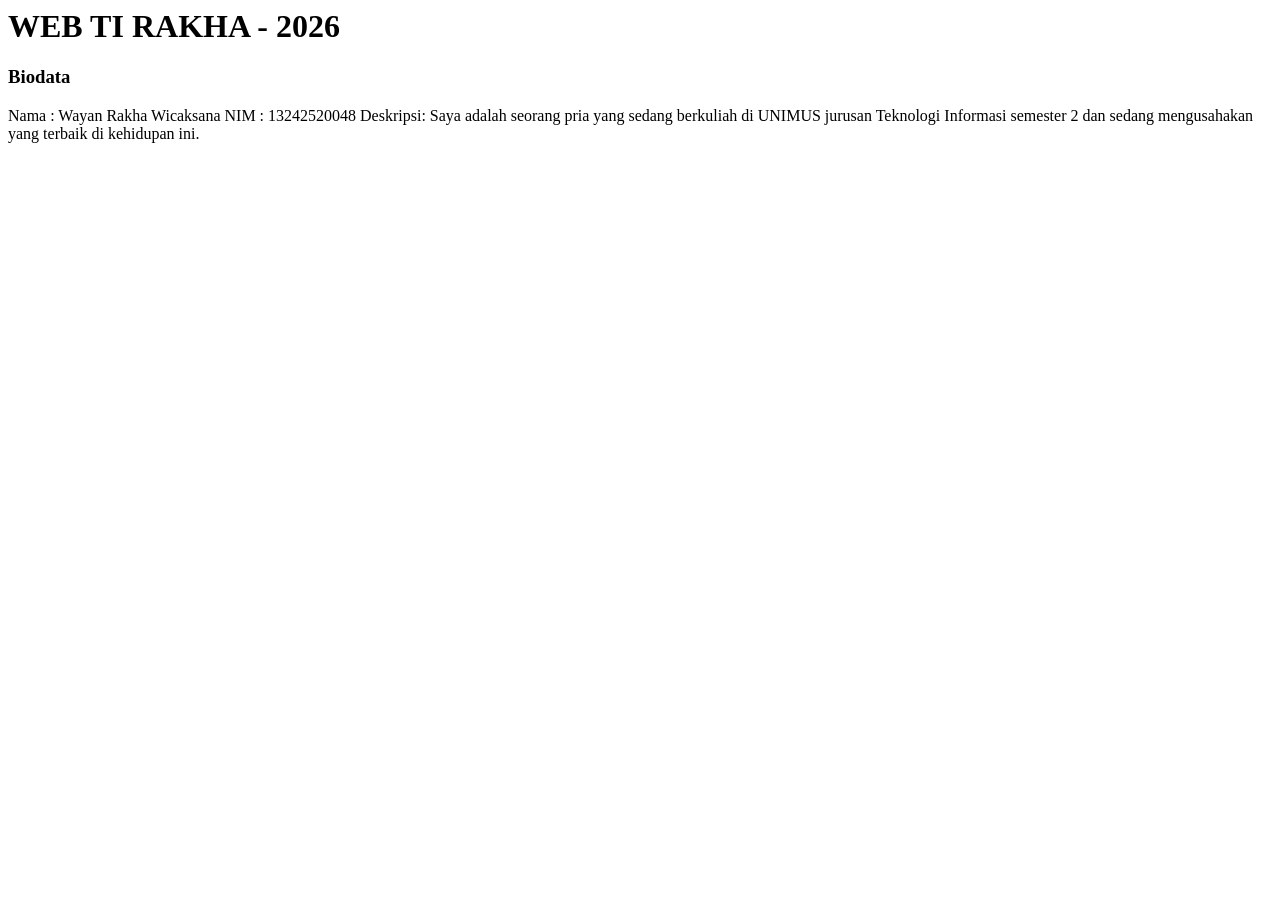
==== index.html @ f8a3aaf9 "membuat index" ====
<html>
    <head>
        <title>
            WEB TI RAKHA - 2026
        </title>
    </head>
    <body>
        <h1>
            WEB TI RAKHA - 2026
        </h1>
        <h3>
            Biodata
        </h3>
        <p>
            Nama : Wayan Rakha Wicaksana
            NIM  : 13242520048
            Deskripsi: Saya adalah seorang pria yang sedang berkuliah di UNIMUS jurusan Teknologi Informasi semester 2 dan sedang mengusahakan yang terbaik di kehidupan ini.
        </p>
    </body>
</html>
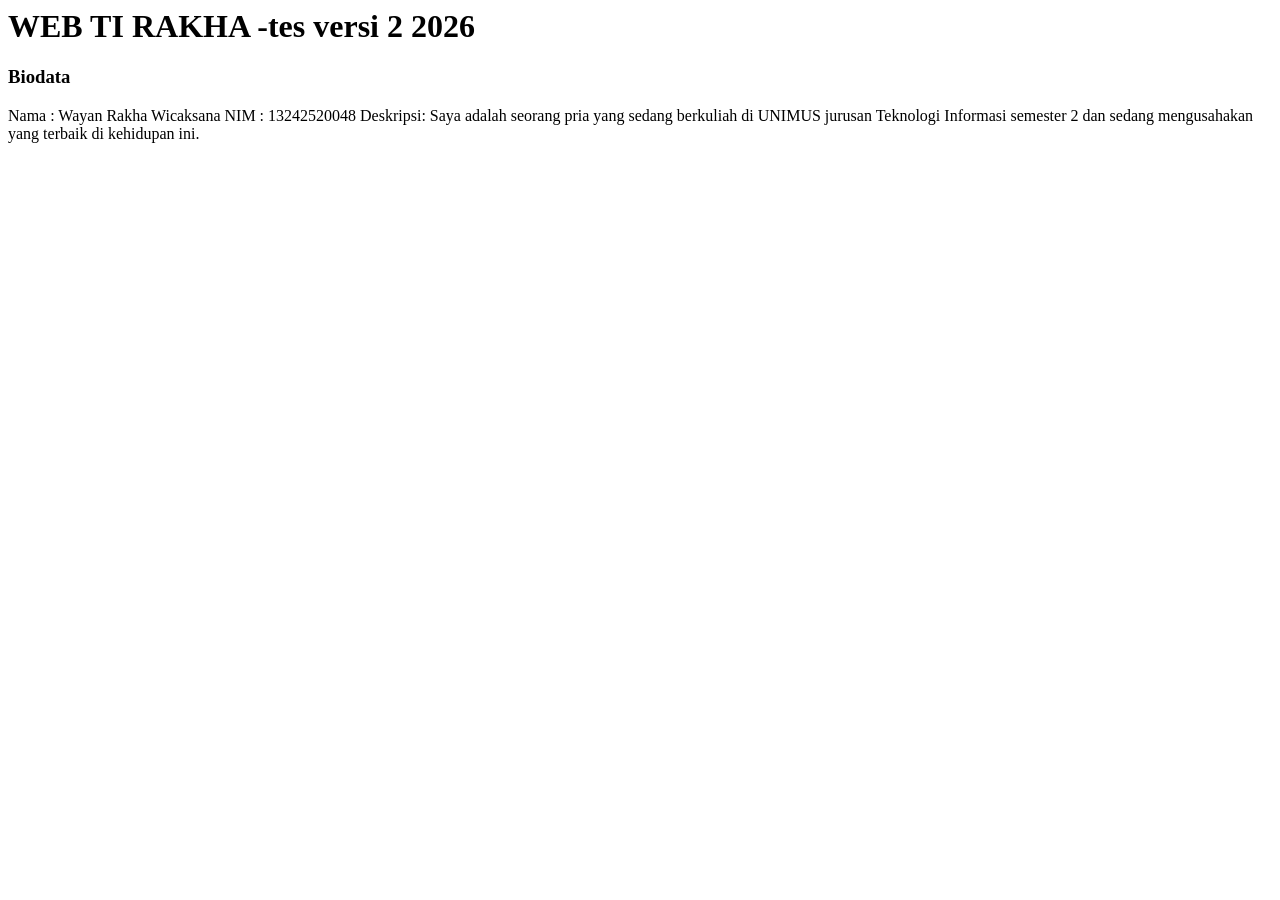
==== commit 21ac498e: "tes versi 2" ====
--- a/index.html
+++ b/index.html
@@ -6,7 +6,7 @@
     </head>
     <body>
         <h1>
-            WEB TI RAKHA - 2026
+            WEB TI RAKHA -tes versi 2 2026
         </h1>
         <h3>
             Biodata
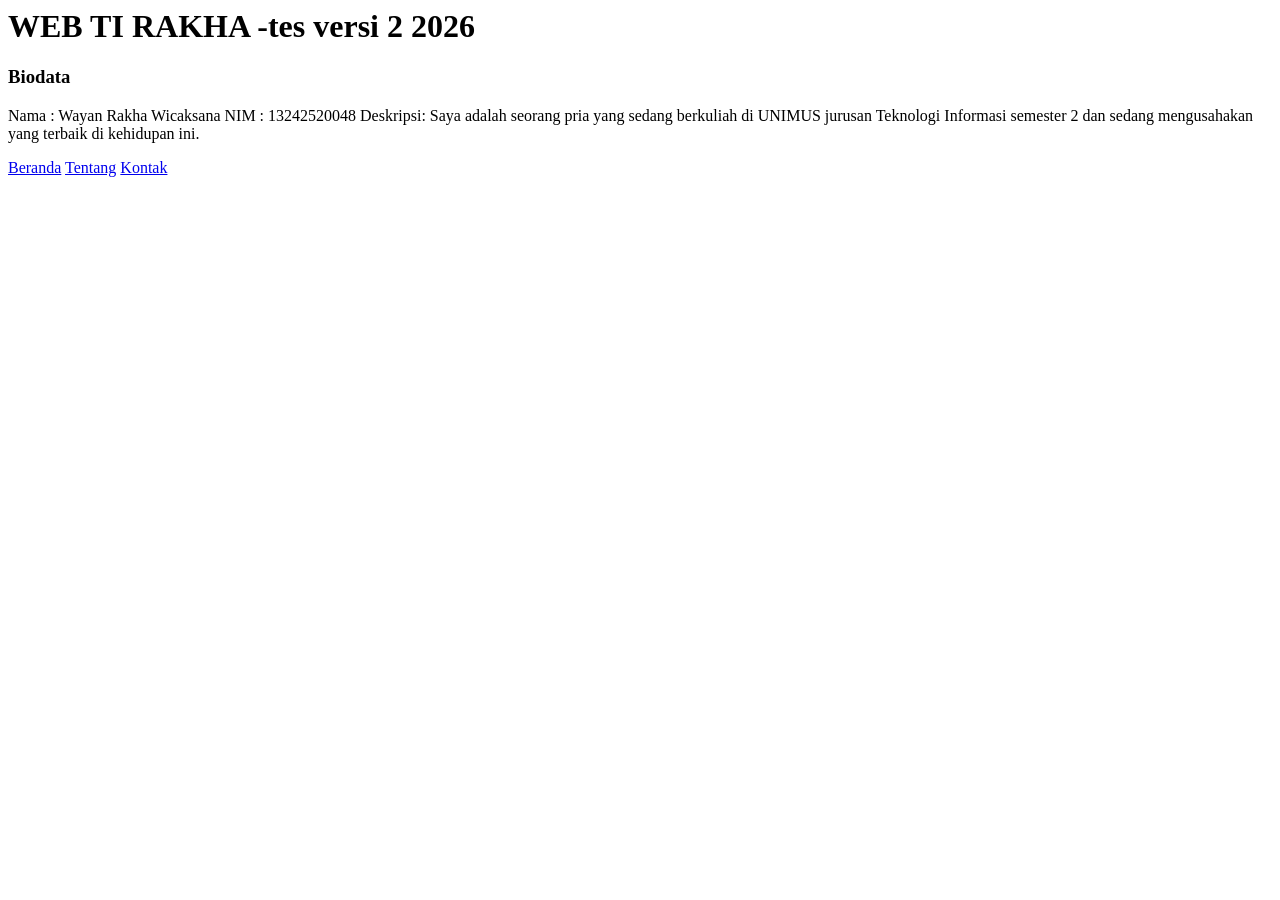
==== commit 952c602d: "menyambungkan 3 web" ====
--- a/index.html
+++ b/index.html
@@ -17,4 +17,7 @@
             Deskripsi: Saya adalah seorang pria yang sedang berkuliah di UNIMUS jurusan Teknologi Informasi semester 2 dan sedang mengusahakan yang terbaik di kehidupan ini.
         </p>
     </body>
+    <a href="index.html">Beranda</a>
+    <a href="about.html">Tentang</a>
+    <a href="contact.html">Kontak</a>
 </html>
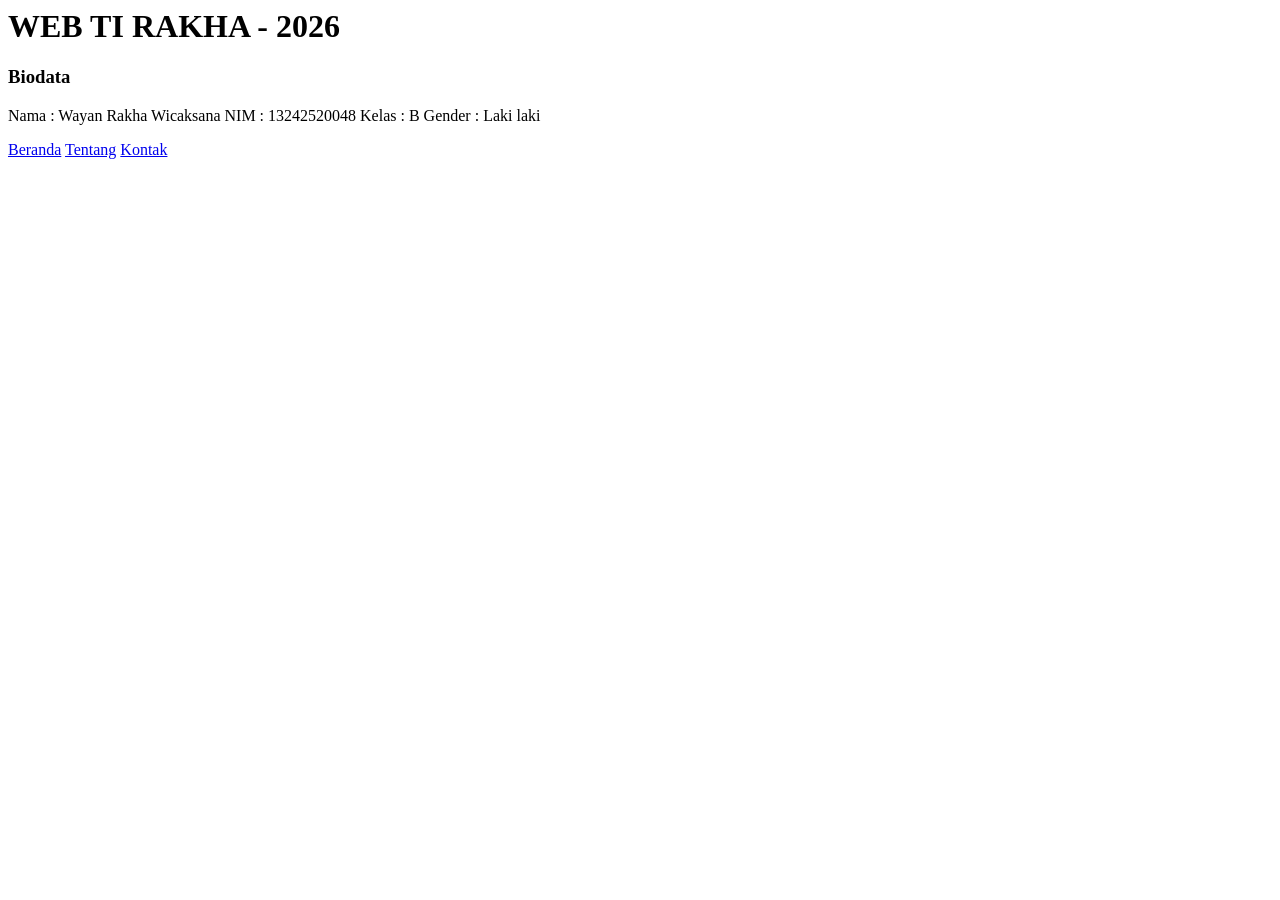
==== commit 2836e69b: "edit file" ====
--- a/index.html
+++ b/index.html
@@ -6,7 +6,7 @@
     </head>
     <body>
         <h1>
-            WEB TI RAKHA -tes versi 2 2026
+            WEB TI RAKHA - 2026
         </h1>
         <h3>
             Biodata
@@ -14,7 +14,8 @@
         <p>
             Nama : Wayan Rakha Wicaksana
             NIM  : 13242520048
-            Deskripsi: Saya adalah seorang pria yang sedang berkuliah di UNIMUS jurusan Teknologi Informasi semester 2 dan sedang mengusahakan yang terbaik di kehidupan ini.
+            Kelas : B
+            Gender : Laki laki
         </p>
     </body>
     <a href="index.html">Beranda</a>
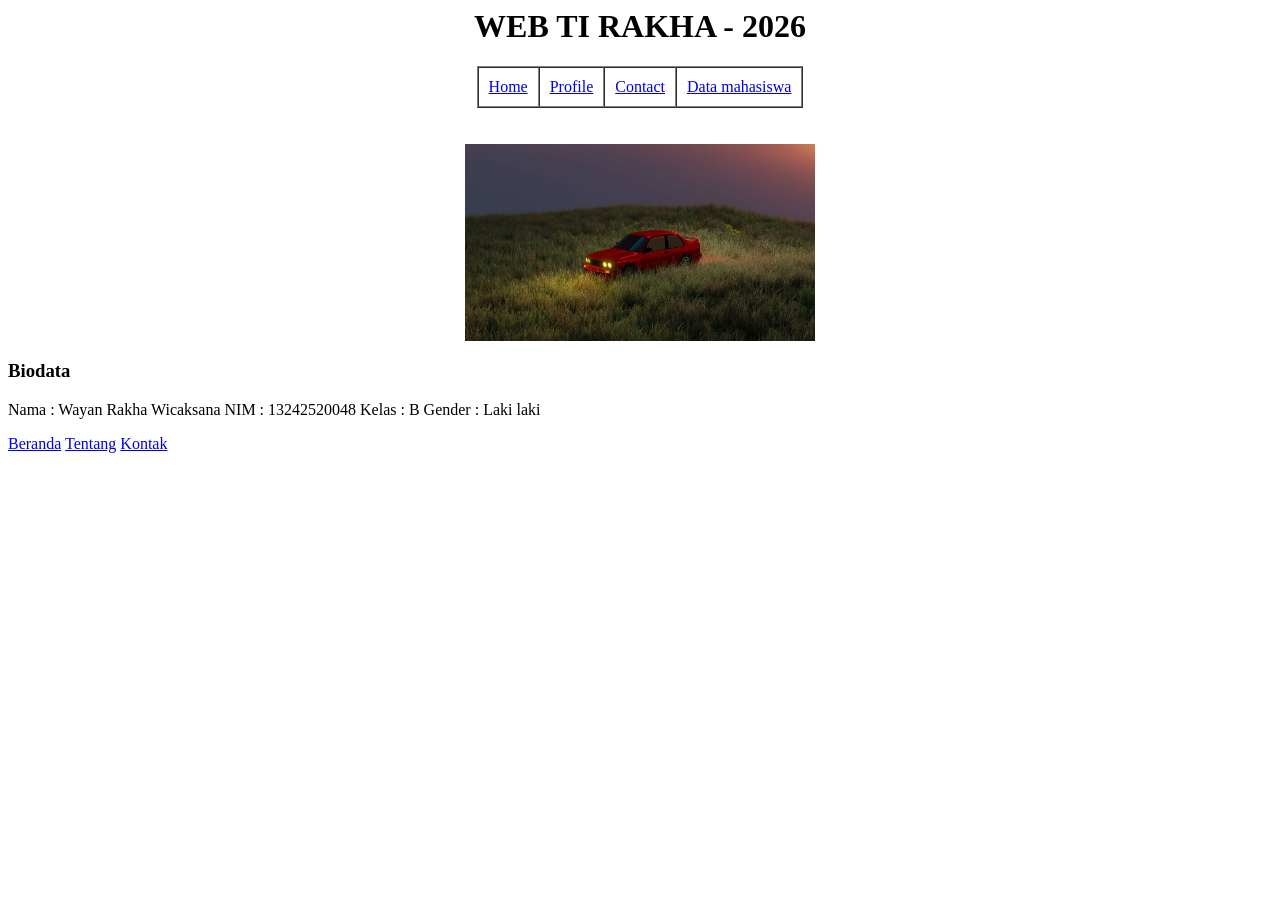
==== commit fb145a78: "belajar table" ====
--- a/index.html
+++ b/index.html
@@ -5,9 +5,21 @@
         </title>
     </head>
     <body>
-        <h1>
+        <h1 align="center">
             WEB TI RAKHA - 2026
         </h1>
+        <table border="1" align="center" cellspacing="0" cellpadding="10px">
+            <tr>
+                <td><a href="index.html">Home</a></td>
+                <td><a href="about.html">Profile</a></td>
+                <td><a href="contact.html">Contact</a></td>
+                <td> <a href="mahasiswa.html">Data mahasiswa</a></td>
+            </tr>
+        </table>
+        <br><br>
+        <center> 
+            <img src="mobil.jpg" width="350px" alt="mobil">
+        </center>
         <h3>
             Biodata
         </h3>
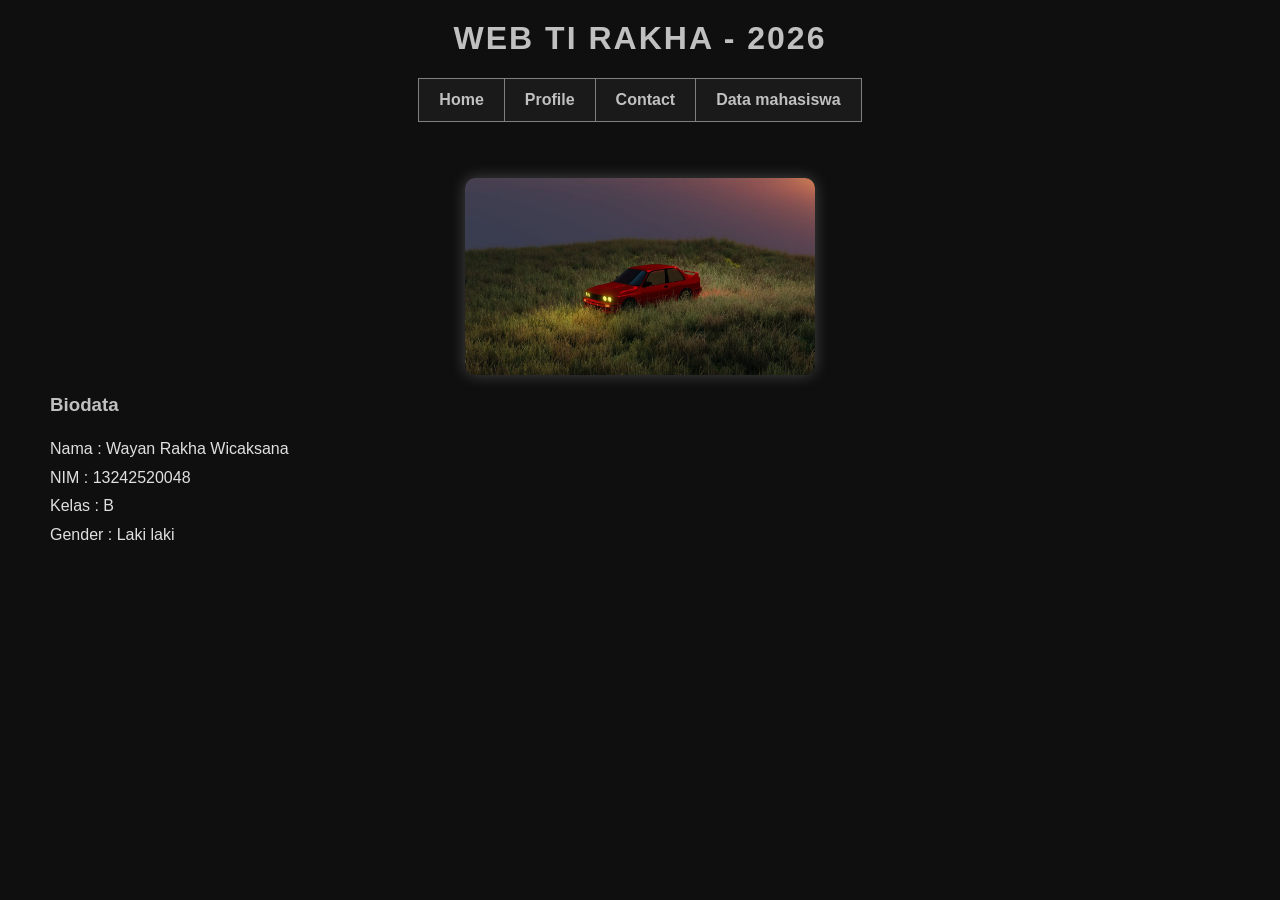
==== commit 4dafa178: "styling" ====
--- a/index.html
+++ b/index.html
@@ -1,13 +1,15 @@
 <html>
     <head>
         <title>
-            WEB TI RAKHA - 2026
+            WEB TI RAKHA 
         </title>
+        <link rel="stylesheet" href="asset/style.css">
     </head>
     <body>
         <h1 align="center">
             WEB TI RAKHA - 2026
         </h1>
+         
         <table border="1" align="center" cellspacing="0" cellpadding="10px">
             <tr>
                 <td><a href="index.html">Home</a></td>
@@ -18,19 +20,17 @@
         </table>
         <br><br>
         <center> 
-            <img src="mobil.jpg" width="350px" alt="mobil">
+            <img src="asset/mobil.jpg" width="350px" alt="mobil">
         </center>
         <h3>
             Biodata
         </h3>
         <p>
-            Nama : Wayan Rakha Wicaksana
-            NIM  : 13242520048
-            Kelas : B
+            Nama : Wayan Rakha Wicaksana <br>
+            NIM  : 13242520048 <br>
+            Kelas : B <br>
             Gender : Laki laki
         </p>
     </body>
-    <a href="index.html">Beranda</a>
-    <a href="about.html">Tentang</a>
-    <a href="contact.html">Kontak</a>
+   
 </html>
--- a/asset/style.css
+++ b/asset/style.css
@@ -0,0 +1,71 @@
+/* Reset dasar */
+body {
+    margin: 0;
+    padding: 0;
+    font-family: Arial, sans-serif;
+    background-color: #0f0f0f; /* hitam */
+    color: #e0e0e0; /* abu terang */
+}
+
+/* Judul */
+h1 {
+    text-align: center;
+    color: silver;
+    margin-top: 20px;
+    letter-spacing: 2px;
+}
+
+/* Navigasi menu (table) */
+table {
+    margin: auto;
+    border-collapse: collapse;
+    background-color: #1a1a1a;
+}
+
+td {
+    padding: 12px 20px;
+    text-align: center;
+}
+
+/* Link menu */
+a {
+    text-decoration: none;
+    color: #c0c0c0;
+    font-weight: bold;
+    transition: 0.3s;
+}
+
+/* Efek hover */
+a:hover {
+    color: white;
+    border-bottom: 2px solid silver;
+    background-color: #333;
+}
+
+/* Gambar */
+img {
+    border-radius: 10px;
+    margin-top: 20px;
+    box-shadow: 0 0 15px rgba(192,192,192,0.3);
+}
+
+/* Biodata */
+h3 {
+    margin-left: 50px;
+    color: silver;
+}
+
+p {
+    margin-left: 50px;
+    line-height: 1.8;
+}
+
+/* Footer / navigasi bawah */
+hr {
+    margin: 30px 50px;
+    border: 1px solid #333;
+}
+
+div {
+    margin-bottom: 20px;
+}
